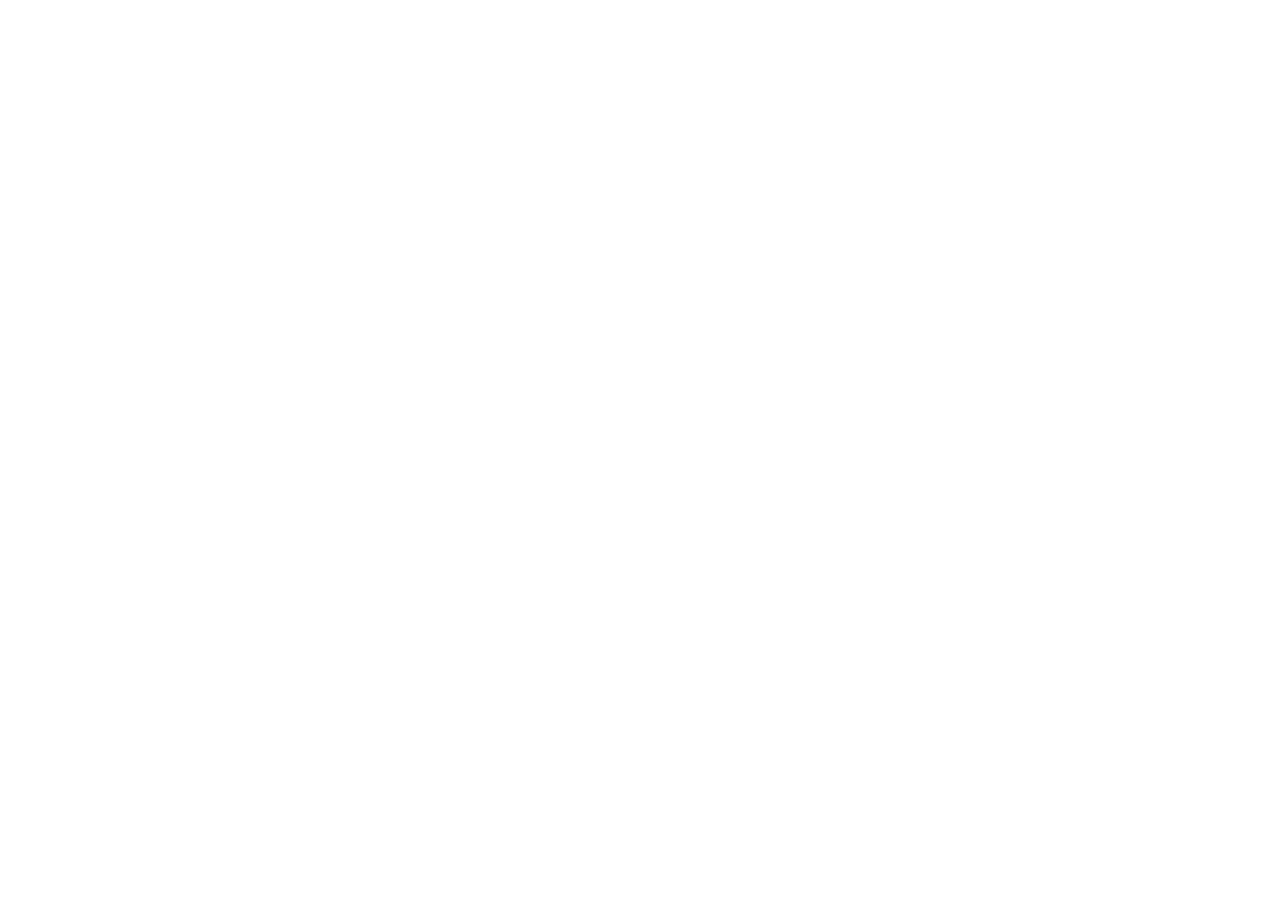
==== index.html @ b886448a "File Upload" ====
<html>
	<head>
		<link type="text/css" rel="stylesheet" href="homestyle.css"/>
		<title></title>
	</head>
	<body>
	    <div id="header">
            <div class="body"></div>
            <div class="arm" id="left_arm"></div>
	        <div class="arm" id="right_arm"></div>
	    </div>
        <div>
	        <div class="legs" id="right_leg"></div>
            <div class="legs" id="left_leg"></div>
        </div>
	</body>
</html>
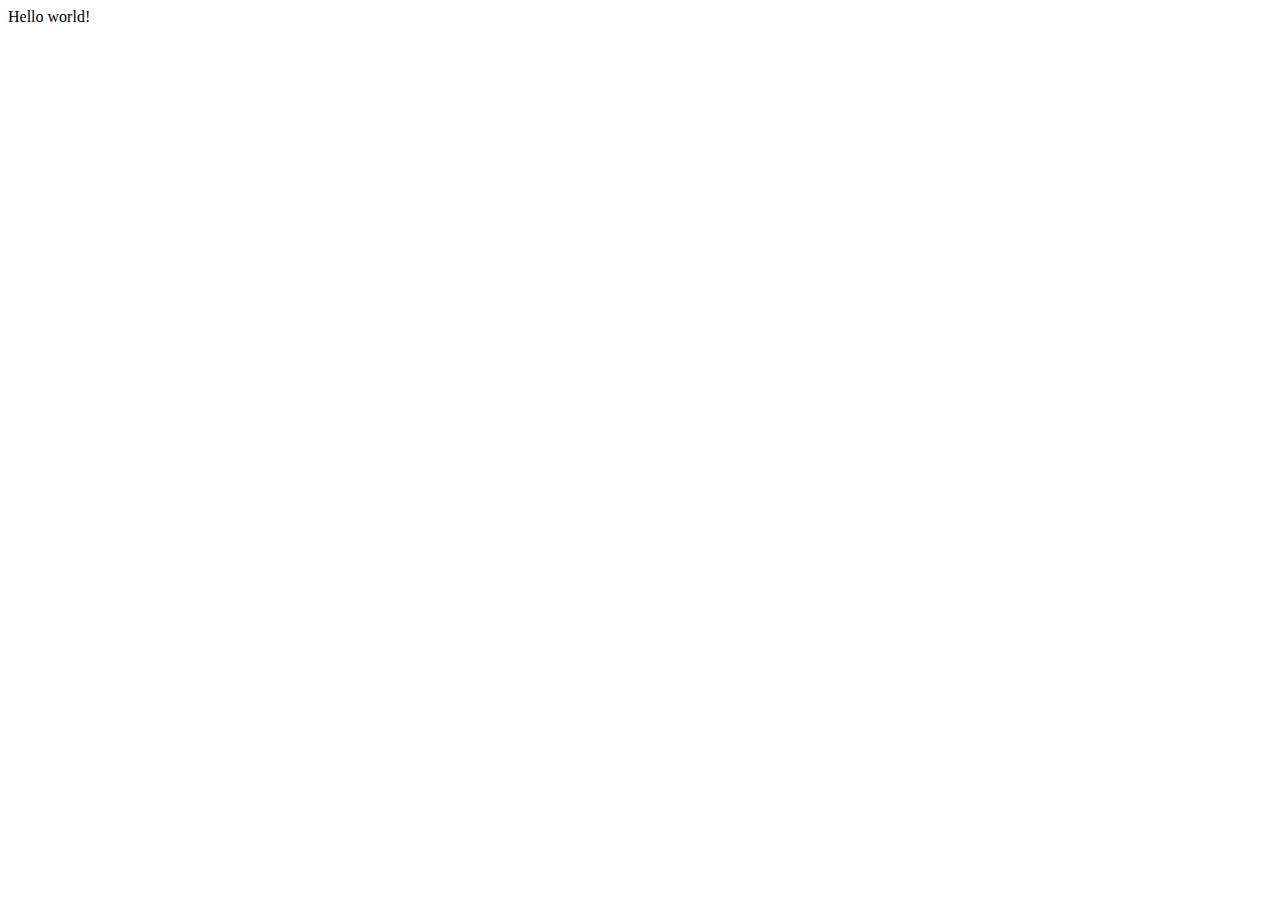
==== commit 792f7474: "Hello world" ====
--- a/index.html
+++ b/index.html
@@ -13,5 +13,8 @@
 	        <div class="legs" id="right_leg"></div>
             <div class="legs" id="left_leg"></div>
         </div>
+        <div>
+        <p>Hello world!</p>
+        </div>
 	</body>
 </html>
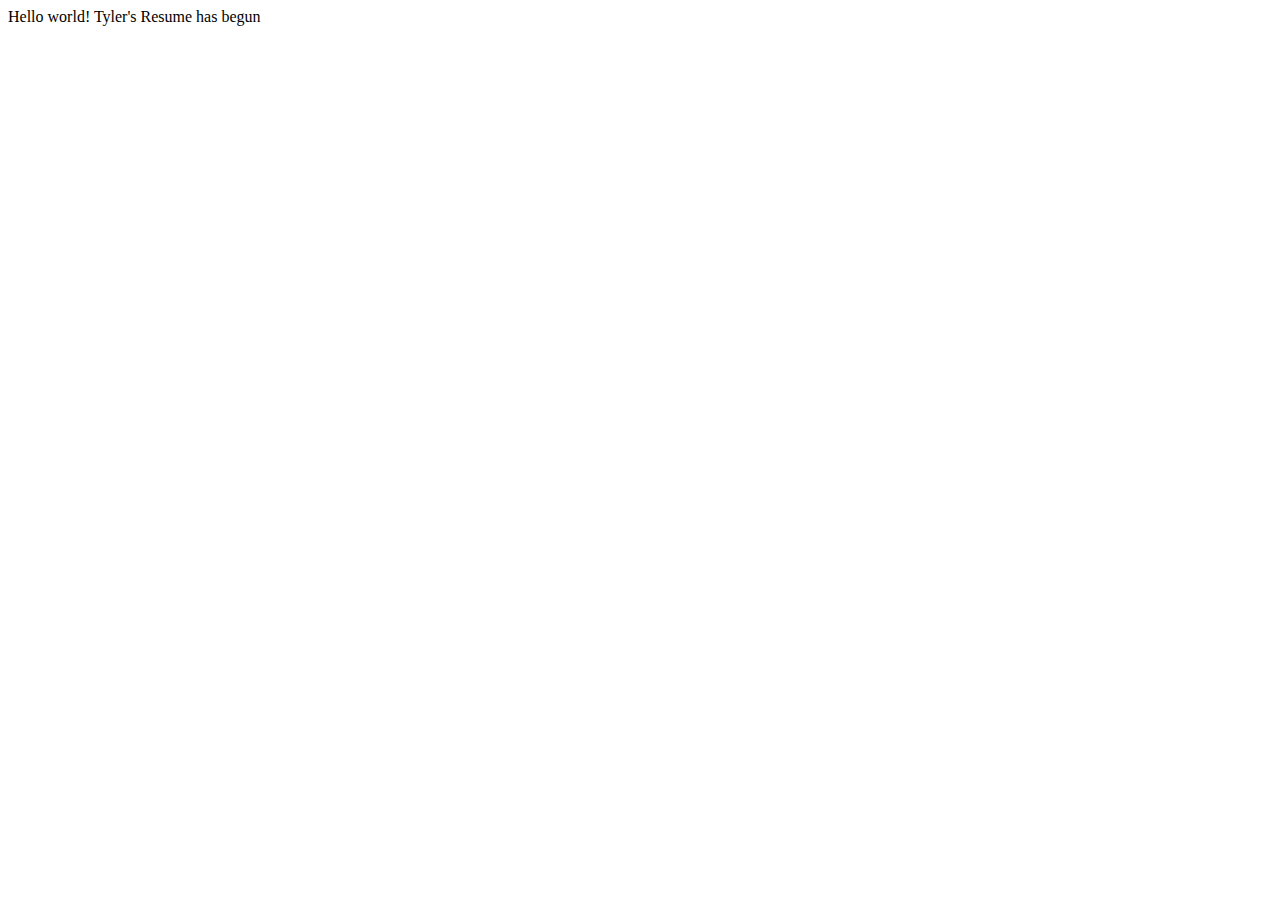
==== commit 67ead7f6: "Update 1" ====
--- a/index.html
+++ b/index.html
@@ -14,7 +14,7 @@
             <div class="legs" id="left_leg"></div>
         </div>
         <div>
-        <p>Hello world!</p>
+        <p>Hello world! Tyler's Resume has begun</p>
         </div>
 	</body>
 </html>
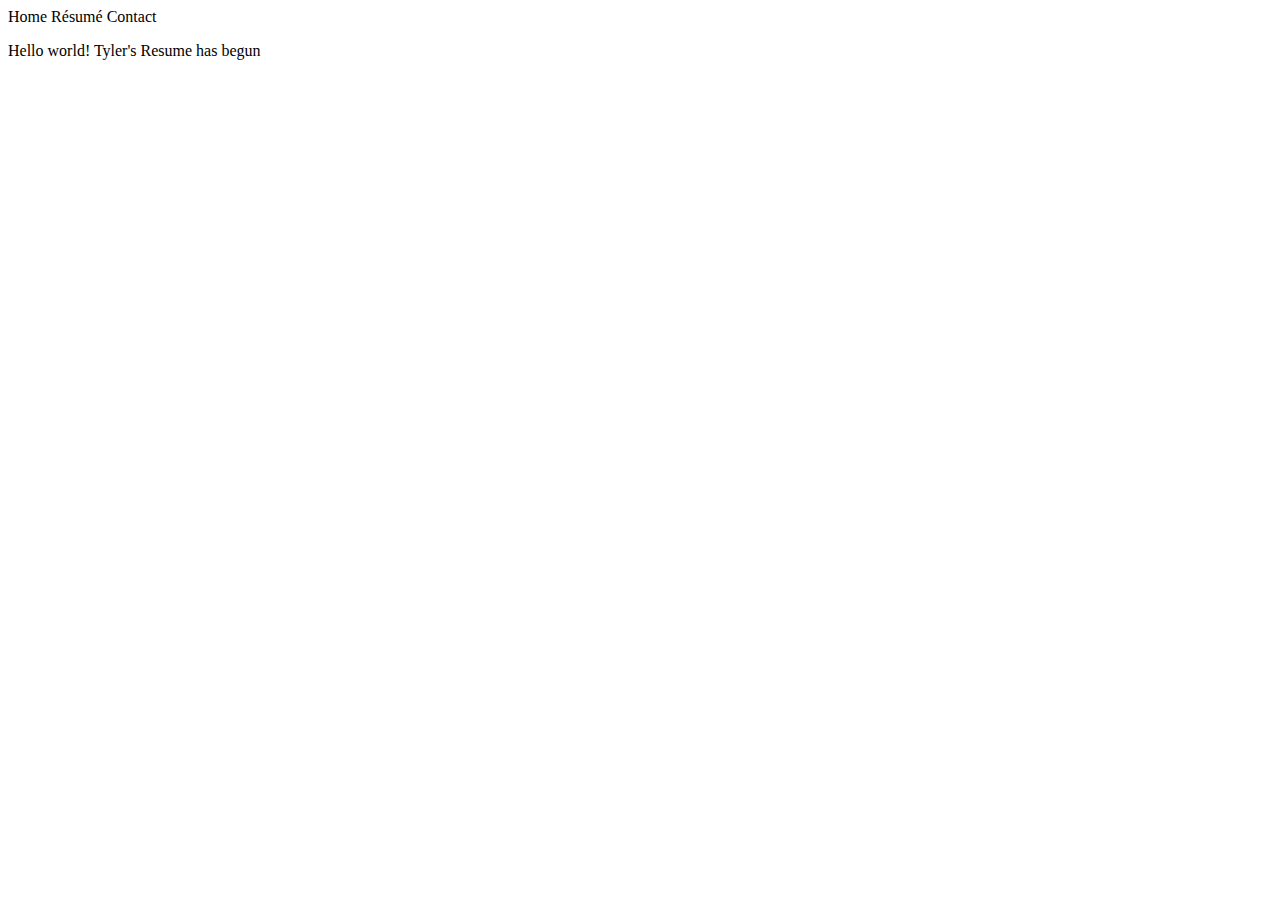
==== commit 7c599998: "test update" ====
--- a/index.html
+++ b/index.html
@@ -1,20 +1,18 @@
 <html>
 	<head>
 		<link type="text/css" rel="stylesheet" href="homestyle.css"/>
-		<title></title>
+		<title>Tyler Marques</title>
 	</head>
 	<body>
-	    <div id="header">
-            <div class="body"></div>
-            <div class="arm" id="left_arm"></div>
-	        <div class="arm" id="right_arm"></div>
-	    </div>
-        <div>
-	        <div class="legs" id="right_leg"></div>
-            <div class="legs" id="left_leg"></div>
-        </div>
+		<div id="container">
+			<div id="navbar">
+		    <span class="navbutton">Home</span>
+		    <span class="navbutton">R&eacute;sum&eacute;</span>
+		    <span class="navbutton">Contact</span>
+			</div>
         <div>
         <p>Hello world! Tyler's Resume has begun</p>
         </div>
+		</div>
 	</body>
 </html>
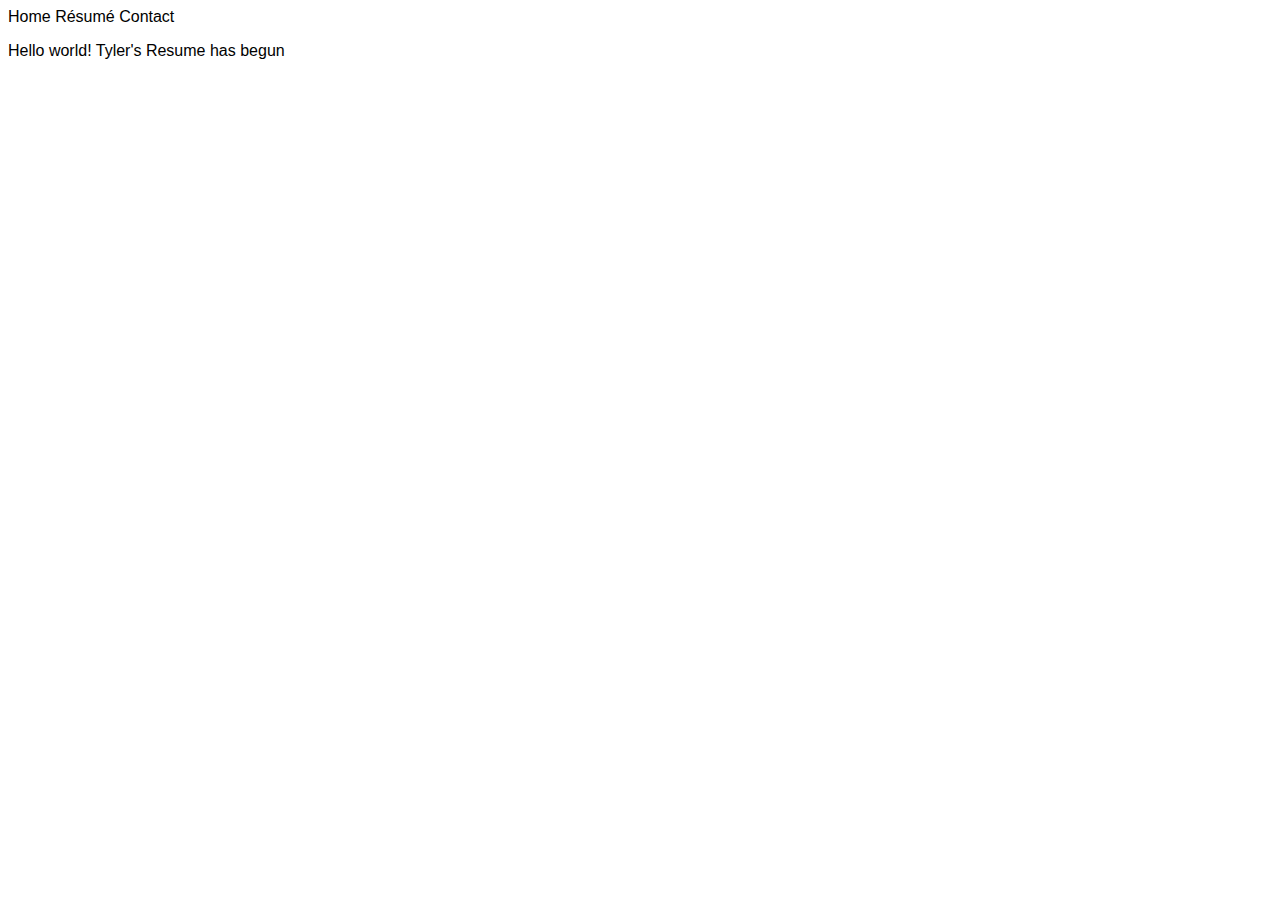
==== commit 5515a0bb: "Update" ====
--- a/index.html
+++ b/index.html
@@ -1,18 +1,18 @@
 <html>
-	<head>
-		<link type="text/css" rel="stylesheet" href="homestyle.css"/>
-		<title>Tyler Marques</title>
-	</head>
-	<body>
-		<div id="container">
-			<div id="navbar">
+<head>
+	<link type="text/css" rel="stylesheet" href="homestyle.css"/>
+	<title>Tyler Marques</title>
+</head>
+<body>
+	<div id="container">
+		<div id="navbar">
 		    <span class="navbutton">Home</span>
 		    <span class="navbutton">R&eacute;sum&eacute;</span>
 		    <span class="navbutton">Contact</span>
-			</div>
-        <div>
+		</div>
+    <div>
         <p>Hello world! Tyler's Resume has begun</p>
-        </div>
-		</div>
-	</body>
+    </div>
+	</div>
+</body>
 </html>
--- a/homestyle.css
+++ b/homestyle.css
@@ -0,0 +1,10 @@
+html {
+    font-family: Arial, Helvetica, sans-serif;
+    margin: 0;
+    padding: 0;
+    font-size: 1em
+}
+div {
+    border: black, 0.2em;
+    
+}
